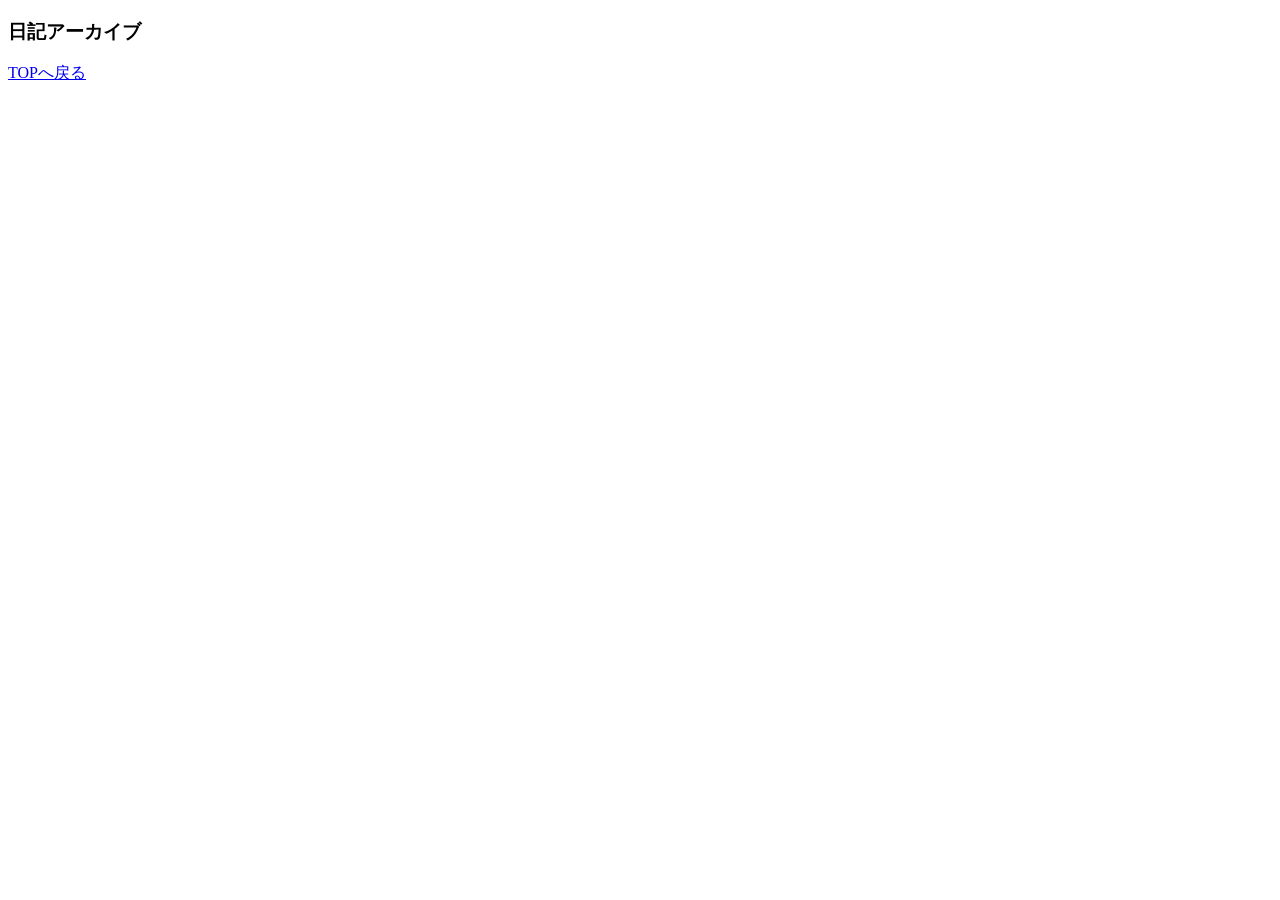
==== diary_list.html @ ccf65bd0 "Add files via upload" ====
<!DOCTYPE html>
<html lang="ja">
    <head>
        <meta charset="UTF-8">
        <meta name="viewport" content="width=device-width, initial-scale=1">
        <!--<link  rel="stylesheet" type="text/css" href="css/homepage.css">-->
        <title>all-diary</title>
    </head>
<!------>

    <body>

        <div class="Diary">
        <h3>日記アーカイブ</h3>
        <div id="all-diary-list"></div> <a href="index.html" style="align-self: center; margin-top: 10px;">TOPへ戻る</a>
    </div>

    <script src="diary-data.js"></script>
    <script src="script.js"></script>
    </body>
</html>
---- css/homepage.css ----
@charset "UTF-8";

*{
    box-sizing:border-box;
}





body {
position: relative;
margin: 0;
background: white;
display: grid;
grid-template-columns:
[left] 20px [main] 1fr [end] 20px [right];
grid-template-rows:
[header] auto [main] auto [aside] auto [footer] auto [bottom];
}


header {
    position: relative;
    grid-column-start: left;
    grid-column-end: right;
    grid-row-start: header;
    grid-row-end: main;
    margin-bottom: 100px;
}

header img {
    display: block;
    width: 100%;
    max-height: 100vh;
}

.top-title0 {
    display: flex;
    justify-content: center;
    align-items: center;
    position: absolute;
    bottom: 0;
    left: 50%;
    transform: translate(-50%,50px);
    width: 500px;
    height: 500px;
    background: rgba(255,255,255,.5);
    font-size: 50px;
}

.top-title {
    display: flex;
    justify-content: center;
    align-items: center;
    position: absolute;
    bottom: 0;
    left: 50%;
    transform: translate(-50%,50px);
    width: 500px;
    height: 500px;
    background: rgba(255,255,255,0);
    font-size: 50px;
}

@media (max-width: 1024px) {
    .top-title {
        width: 400px;
        height: 400px;
        font-size: 40px;
        transform: translate(-50%,40px);
    }
}

@media (max-width: 580px){
    header {
        margin-bottom: 60px;
    }
    .top-title {
        width: 250px;
        height: 250px;
        transform: translate(-50%,25px);
    }
}

@media (max-width: 580px) {
    header {
        margin-bottom: 60px;
    }
    .top-title {
        width: 250px;
        height: 250px;
        transform: translate(-50%,25px);
    }
}


@media (max-width: 450px) {
    .top-title {
        width: 200px;
        height: 200px;
        font-size: 30px;
        transform: translate(-50%,20px);
    }
}

@media (max-width: 370px) {
    .top-title {
        width: 150px;
        height: 150px;
        font-size: 25px;
        transform: translate(-50%,15px);
    }
}



nav {
    position: absolute;
    top: 0;
    left: 0;
    right: 0;
}

nav ul {
    display: flex;
    background: rgba(255,255,255,.7);
    margin: 0;
    list-style:none;
    padding: 0;
    font-size: 1.2rem;
}

nav li {
    text-align: center;
    padding: 10px 0;
    width: 80px;
    cursor: pointer;
    transition: all 1s;
}

nav li:hover {
    background: white;
}

nav.open {
    display: block;
}

nav a {
    color: inherit;
    display: block;
    width: 100%;
    height: 100%;
}

@media (max-width:840px) {
    nav {
        position: fixed;
        display: none;
    }
    nav ul {
        flex-direction: column;
        height: 100vh;
        padding-top: 40px;
        background: rgba(255,255,255,.9)
    }
    nav li {
        width: 100%;
        padding: 20px;
    }
}

.menubutton {
    position: fixed;
    top: 0;
    left: 0;
    cursor: pointer;
    z-index: 100;
    width: 40px;
    height: 40px;
    padding: 5px;
    background: black;
    display: none;
}


.menubutton i {
    display: block;
    width: 30px;
    height: 5px;
    background: white;
    margin-bottom: 7.5px;
}

.menubutton i:last-child {
    margin-bottom: 0;
}

@media (max-width:840px) {
    .menubutton {
        display: block;
    }
}

main {
    grid-column-start: main;
    grid-column-end: end;
    grid-row-start: main;
    grid-row-end: aside;
    margin-bottom: 100px;
    background: rgba(252, 182, 217, 1);
}

h1,h2 {
    color: white;
    text-align: center;
}


.Work {
    display: flex;
    width: 100%;
    max-width: 800px;
    margin: 2em auto;
    background: #ffffff;
    border: 1px solid #ddd;
    border-radius: 8px;
    padding: 10px;
    margin-bottom: 30px;
    box-shadow: 0 4px 6px rgba(0,0,0,0.1);
}


.Work img {
    display: block;
    margin: 0 auto;
    height: 200px;
    max-width: 100%;
}


.Work h2 {
    font-size: 20px;
    color: black;
}


.Work .comments {
    width: 100%;
    padding: 0 20px;
    background: #cccccc;
}

.Diary {
    display: flex;
    flex-direction: column;
    max-width: 800px;
    margin: 1em auto;
    justify-content: center;
    align-items: center;
    font-size: 20px;
    background: #ffffff;
    border: 1px solid #ddd;
    border-radius: 8px;
    padding: 20px;
    margin-bottom: 30px;
    box-shadow: 0 4px 6px rgba(0,0,0,0.7);
}

.Diary h3{
    color: black;
    margin: 0 0 10px 0;
    align-self: flex-start;
}

.Diary a {
    display: block;
    color: black;
    cursor: pointer;
    align-self: center; 
    margin: 0 0 10px 0;
}



.Access {
    display: flex;
    flex-direction: column;
    max-width: 800px;
    margin: 1em auto;
    justify-content: center;
    align-items: center;
    font-size: 20px;
    background: #ffffff;
    border: 1px solid #ddd;
    border-radius: 8px;
    padding: 10px;
    margin-bottom: 30px;
    box-shadow: 0 4px 6px rgba(0,0,0,0.7);
}

.Access h3 {
    color: black;
    margin: 0 0 10px 0;
    align-self: flex-start;
}

.Access a {
    display: block;
    color: black;
    margin: 0 auto;
    cursor: pointer;
}



@media (max-width: 700px) {
    .work {
        flex-direction: column;
    }

    .work img {
        width: 100%;
        height: auto;
    }

    .work .comments {
        padding: 20px;
    }
}

aside {
    grid-column-start: main;
    grid-column-end: end;
    grid-row-start: aside;
    grid-row-end: footer;
}

.news {
    max-width: 1000px;
    border-top: dashed 1px #cccccc;
    border-bottom: dashed 1px #cccccc;
    margin: 2em auto;
    padding: 1em 20px;
    color: black;
}

.news h3 {
    color: black;
}

.news .topic {
    display: flex;
    align-items: center;
    padding: 10px;
    margin: 1em 0;
    border-left: solid 10px #cccccc;
}

.news .time {
    margin-right: 1em;
}

@media (max-width: 450px){
    .news .topic {
        flex-direction: column;
        align-items: flex-start;
    }
}

footer {
    grid-column-start: left;
    grid-column-end: right;
    grid-row-start: footer;
    grid-row-end: bottom;
    text-align: center;
    background: white;
    color: black;
    padding: 10px 0;
}
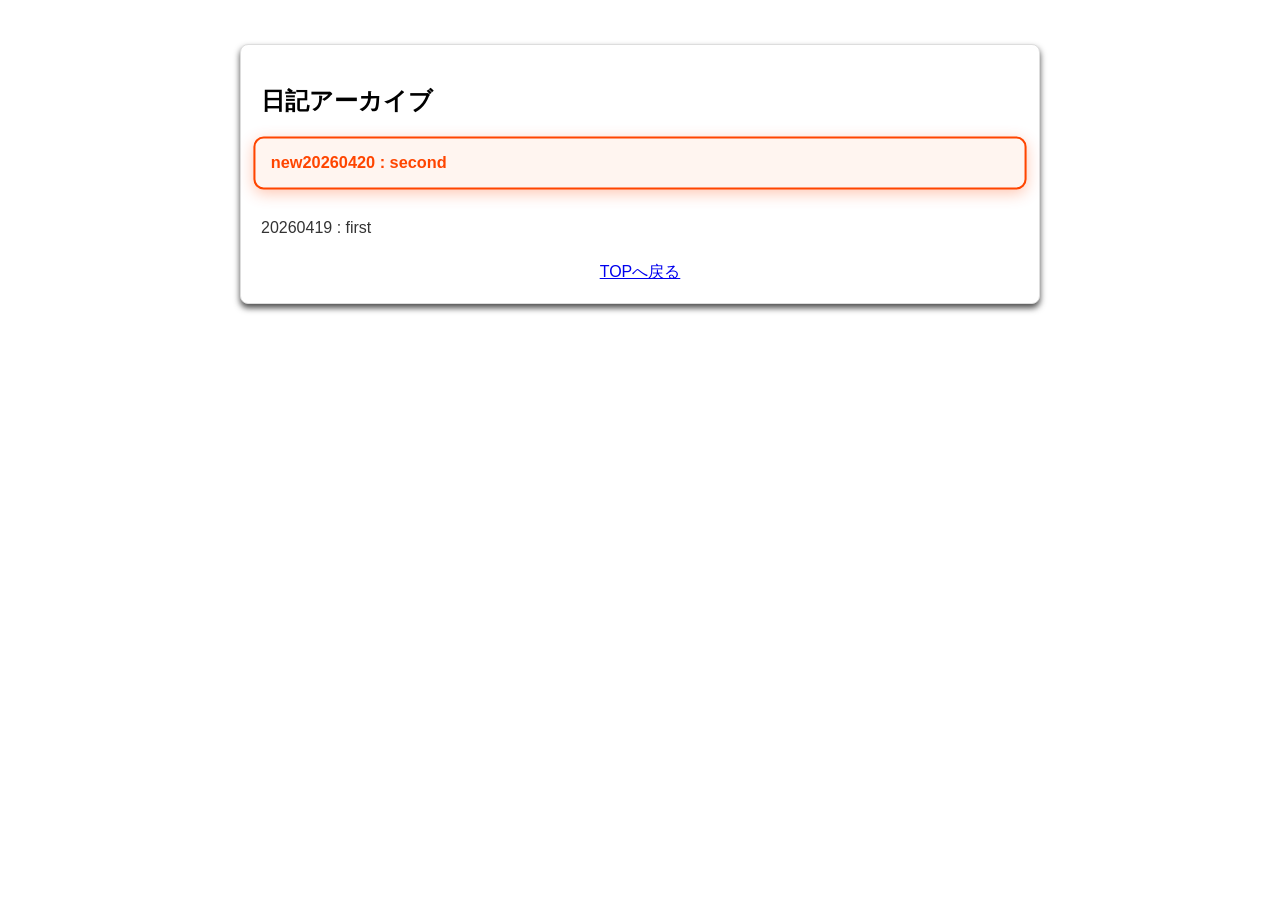
==== commit 868e1a87: "Add files via upload" ====
--- a/diary_list.html
+++ b/diary_list.html
@@ -3,7 +3,7 @@
     <head>
         <meta charset="UTF-8">
         <meta name="viewport" content="width=device-width, initial-scale=1">
-        <!--<link  rel="stylesheet" type="text/css" href="css/homepage.css">-->
+        <link  rel="stylesheet" type="text/css" href="css/diary_list.css">
         <title>all-diary</title>
     </head>
 <!------>
@@ -11,11 +11,11 @@
     <body>
 
         <div class="Diary">
-        <h3>日記アーカイブ</h3>
-        <div id="all-diary-list"></div> <a href="index.html" style="align-self: center; margin-top: 10px;">TOPへ戻る</a>
-    </div>
+            <h2>日記アーカイブ</h2>
+            <div id="all-diary-list"></div> <a href="index.html" style="align-self: center; margin-top: 20px;">TOPへ戻る</a>
+        </div>
 
-    <script src="diary-data.js"></script>
-    <script src="script.js"></script>
+        <script src="diary_data.js"></script>
+        <script src="diary_script.js"></script>
     </body>
 </html>
--- a/css/diary_list.css
+++ b/css/diary_list.css
@@ -0,0 +1,64 @@
+@charset "UTF-8";
+
+*{
+    box-sizing:border-box;
+}
+
+
+
+
+body {
+    background-color: white;
+    font-family: sans-serif;
+    display: flex;
+    flex-direction: column;
+    align-items: center;
+    padding: 20px;
+}
+
+.Diary {
+    display: flex;
+    flex-direction: column;
+    max-width: 800px;
+    width: 100%;
+    margin: 1em auto;
+    justify-content: flex-start;
+    align-items: flex-start;
+    background: #ffffff;
+    border: 1px solid #ddd;
+    border-radius: 8px;
+    padding: 20px;
+    box-shadow: 0 4px 6px rgba(0,0,0,0.7);
+}
+
+#all-diary-list {
+    display: flex;
+    flex-direction: column;
+    gap: 10px;
+    width: 100%;
+}
+
+
+#all-diary-list a {
+    text-decoration: none;
+    color: #333;
+    padding: 5px 0;
+}
+
+.new-post {
+    font-weight: bold;
+    color: #ff4500 !important;
+    background: #fff5f0;
+    border: 2px solid #ff4500;
+    padding: 15px !important;
+    border-radius: 10px;
+    margin-bottom: 15px;
+    box-shadow: 0 4px 15px rgba(255, 69, 0, 0.3);
+
+    transform: scale(1.02);
+    display: block;
+}
+
+.new-post::before {
+    content: "new";
+}
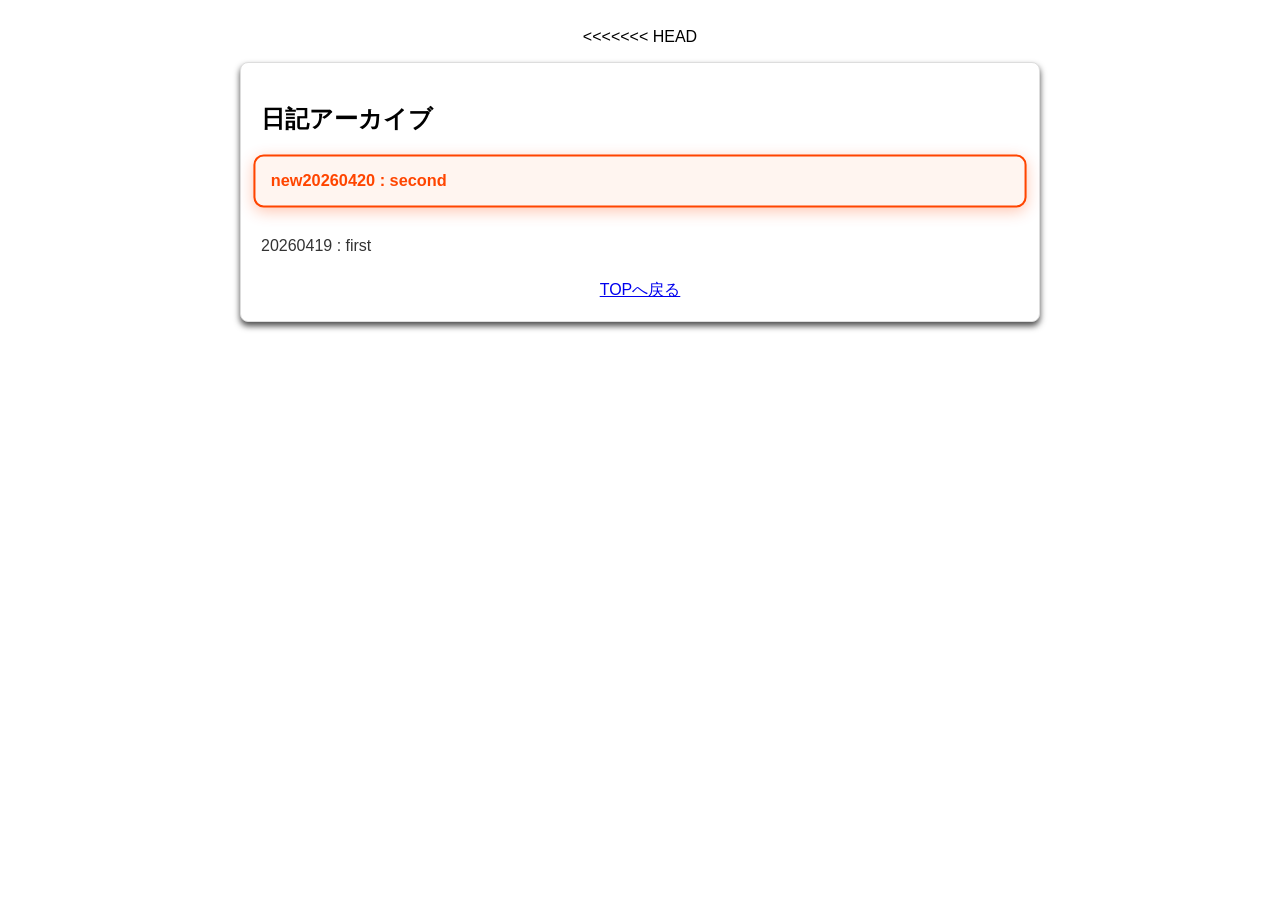
==== commit bfaeaf52: "Merge branch 'main' of https://github.com/otyaaa03/webpages" ====
--- a/diary_list.html
+++ b/diary_list.html
@@ -1,21 +1,22 @@
-<!DOCTYPE html>
-<html lang="ja">
-    <head>
-        <meta charset="UTF-8">
-        <meta name="viewport" content="width=device-width, initial-scale=1">
-        <link  rel="stylesheet" type="text/css" href="css/diary_list.css">
-        <title>all-diary</title>
-    </head>
-<!------>
-
-    <body>
-
-        <div class="Diary">
-            <h2>日記アーカイブ</h2>
-            <div id="all-diary-list"></div> <a href="index.html" style="align-self: center; margin-top: 20px;">TOPへ戻る</a>
-        </div>
-
-        <script src="diary_data.js"></script>
-        <script src="diary_script.js"></script>
-    </body>
+<<<<<<< HEAD
+<!DOCTYPE html>
+<html lang="ja">
+    <head>
+        <meta charset="UTF-8">
+        <meta name="viewport" content="width=device-width, initial-scale=1">
+        <link  rel="stylesheet" type="text/css" href="css/diary_list.css">
+        <title>all-diary</title>
+    </head>
+<!------>
+
+    <body>
+
+        <div class="Diary">
+            <h2>日記アーカイブ</h2>
+            <div id="all-diary-list"></div> <a href="index.html" style="align-self: center; margin-top: 20px;">TOPへ戻る</a>
+        </div>
+
+        <script src="diary_data.js"></script>
+        <script src="diary_script.js"></script>
+    </body>
 </html>
--- a/css/diary_list.css
+++ b/css/diary_list.css
@@ -1,64 +1,64 @@
-@charset "UTF-8";
-
-*{
-    box-sizing:border-box;
-}
-
-
-
-
-body {
-    background-color: white;
-    font-family: sans-serif;
-    display: flex;
-    flex-direction: column;
-    align-items: center;
-    padding: 20px;
-}
-
-.Diary {
-    display: flex;
-    flex-direction: column;
-    max-width: 800px;
-    width: 100%;
-    margin: 1em auto;
-    justify-content: flex-start;
-    align-items: flex-start;
-    background: #ffffff;
-    border: 1px solid #ddd;
-    border-radius: 8px;
-    padding: 20px;
-    box-shadow: 0 4px 6px rgba(0,0,0,0.7);
-}
-
-#all-diary-list {
-    display: flex;
-    flex-direction: column;
-    gap: 10px;
-    width: 100%;
-}
-
-
-#all-diary-list a {
-    text-decoration: none;
-    color: #333;
-    padding: 5px 0;
-}
-
-.new-post {
-    font-weight: bold;
-    color: #ff4500 !important;
-    background: #fff5f0;
-    border: 2px solid #ff4500;
-    padding: 15px !important;
-    border-radius: 10px;
-    margin-bottom: 15px;
-    box-shadow: 0 4px 15px rgba(255, 69, 0, 0.3);
-
-    transform: scale(1.02);
-    display: block;
-}
-
-.new-post::before {
-    content: "new";
+@charset "UTF-8";
+
+*{
+    box-sizing:border-box;
+}
+
+
+
+
+body {
+    background-color: white;
+    font-family: sans-serif;
+    display: flex;
+    flex-direction: column;
+    align-items: center;
+    padding: 20px;
+}
+
+.Diary {
+    display: flex;
+    flex-direction: column;
+    max-width: 800px;
+    width: 100%;
+    margin: 1em auto;
+    justify-content: flex-start;
+    align-items: flex-start;
+    background: #ffffff;
+    border: 1px solid #ddd;
+    border-radius: 8px;
+    padding: 20px;
+    box-shadow: 0 4px 6px rgba(0,0,0,0.7);
+}
+
+#all-diary-list {
+    display: flex;
+    flex-direction: column;
+    gap: 10px;
+    width: 100%;
+}
+
+
+#all-diary-list a {
+    text-decoration: none;
+    color: #333;
+    padding: 5px 0;
+}
+
+.new-post {
+    font-weight: bold;
+    color: #ff4500 !important;
+    background: #fff5f0;
+    border: 2px solid #ff4500;
+    padding: 15px !important;
+    border-radius: 10px;
+    margin-bottom: 15px;
+    box-shadow: 0 4px 15px rgba(255, 69, 0, 0.3);
+
+    transform: scale(1.02);
+    display: block;
+}
+
+.new-post::before {
+    content: "new";
 }
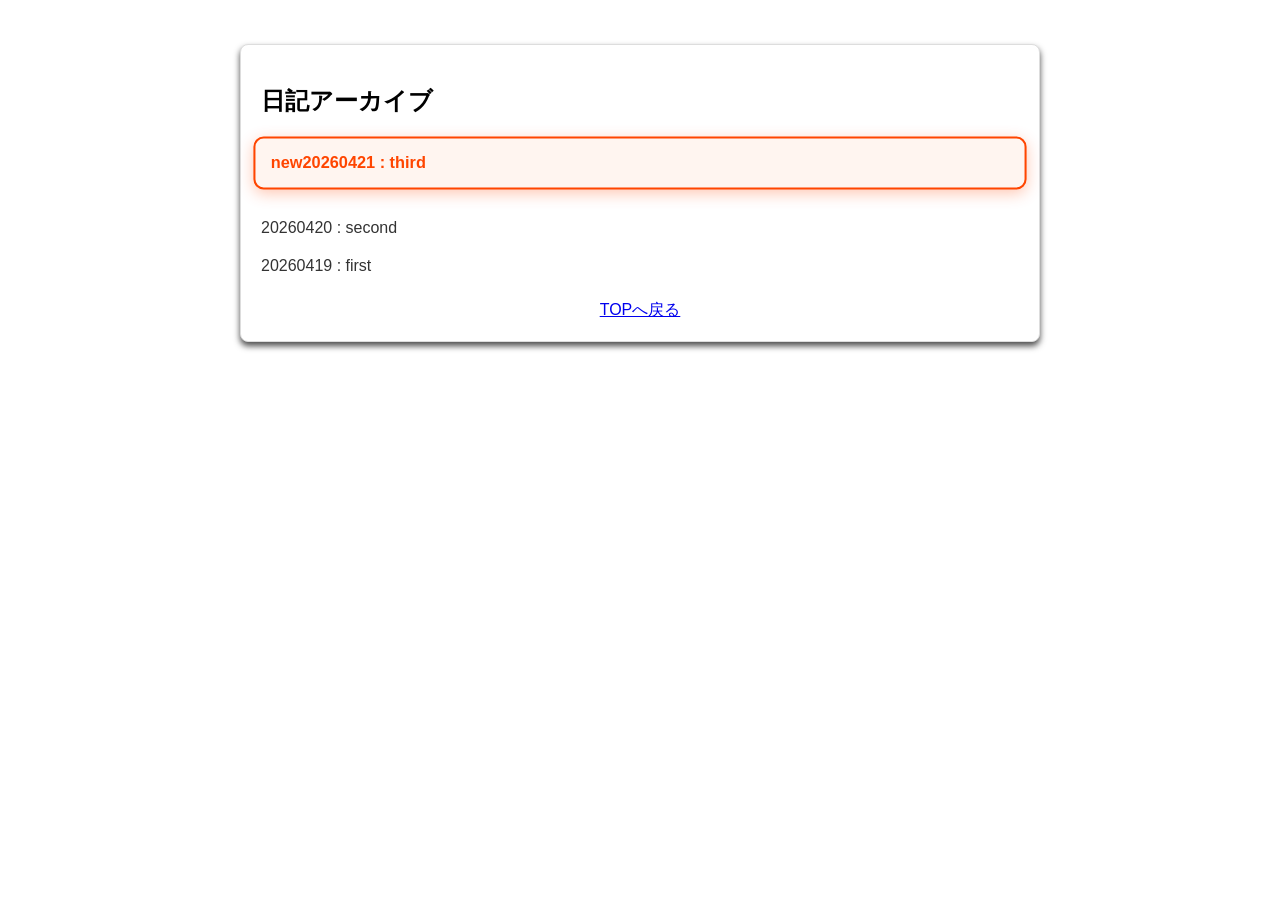
==== commit a40584fb: "aa" ====
--- a/diary_list.html
+++ b/diary_list.html
@@ -1,4 +1,3 @@
-<<<<<<< HEAD
 <!DOCTYPE html>
 <html lang="ja">
     <head>
